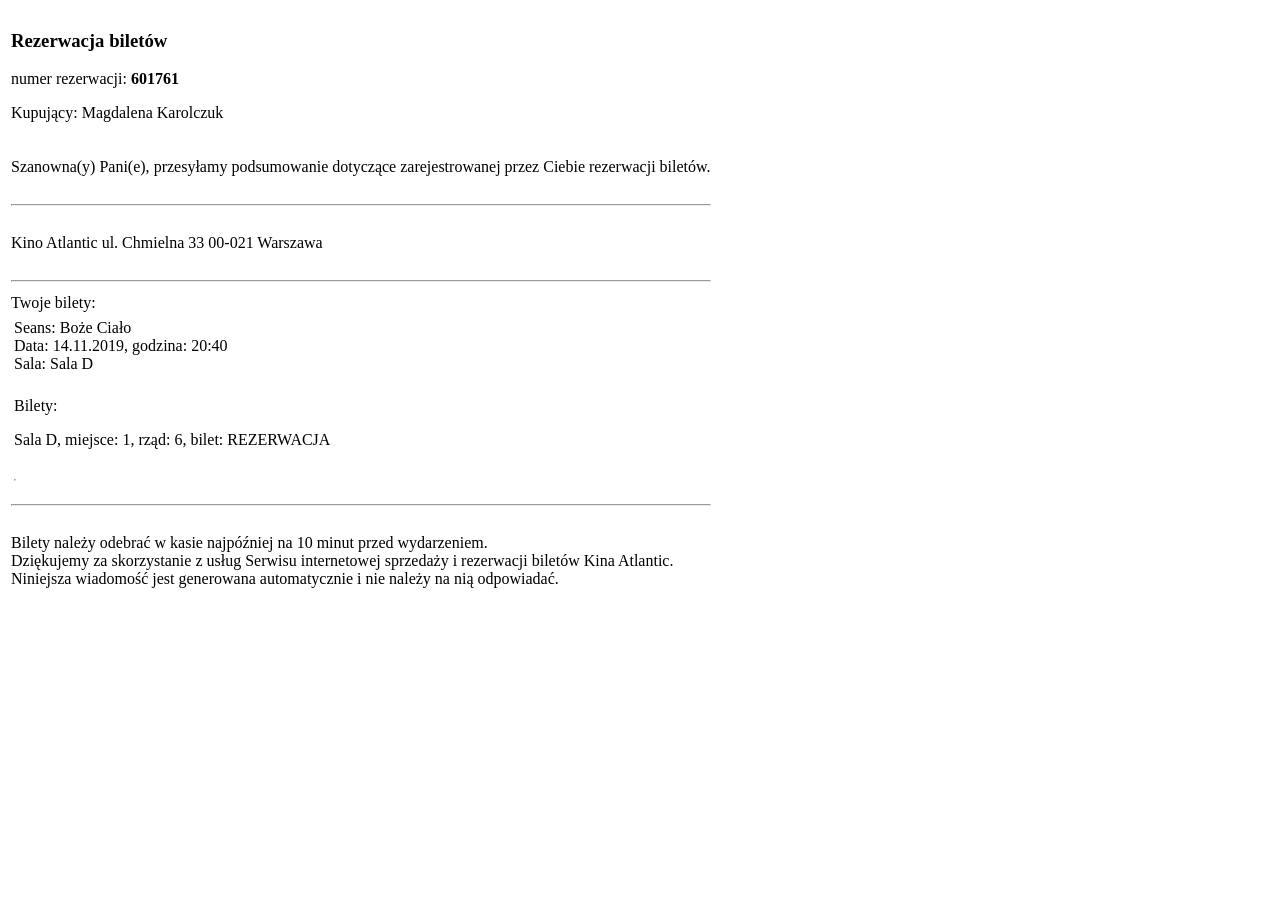
==== src/main/resources/template/ticket.html @ 2cd2bf33 "add Template methods : add, delete, update, findAll, generateTicket" ====
<!DOCTYPE html>
<html lang="en" xmlns:th="http://www.thymeleaf.org">
<head>
    <meta charset="UTF-8">
    <title>Add new doctor</title>
    <link rel="stylesheet" href="/webjars/bootstrap/4.3.1/css/bootstrap.min.css"/>
    <link rel="stylesheet" href="/style.css">
    <script src="/webjars/jquery/3.4.0/jquery.min.js"></script>
    <script src="/webjars/bootstrap/4.3.1/js/bootstrap.min.js"></script>
</head>
<body>

<td class="gwp9e44da2e_container">

    <div class="gwp9e44da2e_content">
        <table>
            <tbody>
            <tr>
                <td class="gwp9e44da2e_center">
                    <h3>Rezerwacja biletów</h3>
                    <p>numer rezerwacji: <strong class="gwp9e44da2e_transaction-number">601761</strong>
                    </p>
                    <p>Kupujący: <span class="gwp9e44da2e_strong">Magdalena
Karolczuk</span></p>
                </td>
            </tr>
            <tr>
                <td>
                    <p class="gwp9e44da2e_center"><span class="gwp9e44da2e_strong">Szanowna(y)
Pani(e), </span>
                        przesyłamy podsumowanie dotyczące zarejestrowanej przez Ciebie
                        rezerwacji biletów. </p>
                </td>
            </tr>
            <tr>
                <td>
                <hr>
                </td>
            </tr>
            <tr>
                <td>
                    <p class="gwp9e44da2e_center"><span class="gwp9e44da2e_strong">Kino Atlantic</span>
                        ul. Chmielna 33 00-021 Warszawa
                    </p>
                </td>
            </tr>
            <tr>
                <td>
                    <hr>
                </td>
            </tr>

            <tr>
                <td class="gwp9e44da2e_title gwp9e44da2e_color-primary">
                    <div class="gwp9e44da2e_color-primary">Twoje bilety:</div>
                </td>
            </tr>
            <tr>
                <td>
                    <table class="gwp9e44da2e_tickets">
                        <tbody>
                        <tr>
                            <td class="gwp9e44da2e_padding">
                                Seans: <span class="gwp9e44da2e_title">Boże Ciało</span><br>
                                Data: <span class="gwp9e44da2e_strong">14.11.2019, godzina: 20:40</span><br>
                                Sala: <span class="gwp9e44da2e_strong">Sala D</span>

                            </td>
                        </tr>
                        <tr>
                            <td></td>
                        </tr>
                        <tr>
                            <td class="gwp9e44da2e_padding">
                                <p class="gwp9e44da2e_title">Bilety:</p>
                                <p>
                                    Sala D, miejsce: 1, rząd: 6, bilet: REZERWACJA<br>
                                </p>
                            </td>
                        </tr>
                        </tbody>
                    </table>
                    <table>
                        <tbody>
                        <tr>
                            <td>
                                <hr>
                            </td>
                        </tr>
                        </tbody>
                    </table>

                </td>
            </tr>
            <tr>
                <td>
                    <hr>
                </td>
            </tr>
            <tr>
                <td class="gwp9e44da2e_center">
                    <p class="gwp9e44da2e_info">Bilety należy odebrać w kasie
                        najpóźniej na 10 minut przed wydarzeniem. <br>

                        Dziękujemy za skorzystanie z usług Serwisu internetowej sprzedaży i
                        rezerwacji biletów Kina Atlantic.<br>
                        Niniejsza wiadomość jest generowana automatycznie i nie należy na nią
                        odpowiadać.
                    </p>
                </td>
            </tr>
            </tbody>
        </table>
    </div>

</td>

</body>
</html>
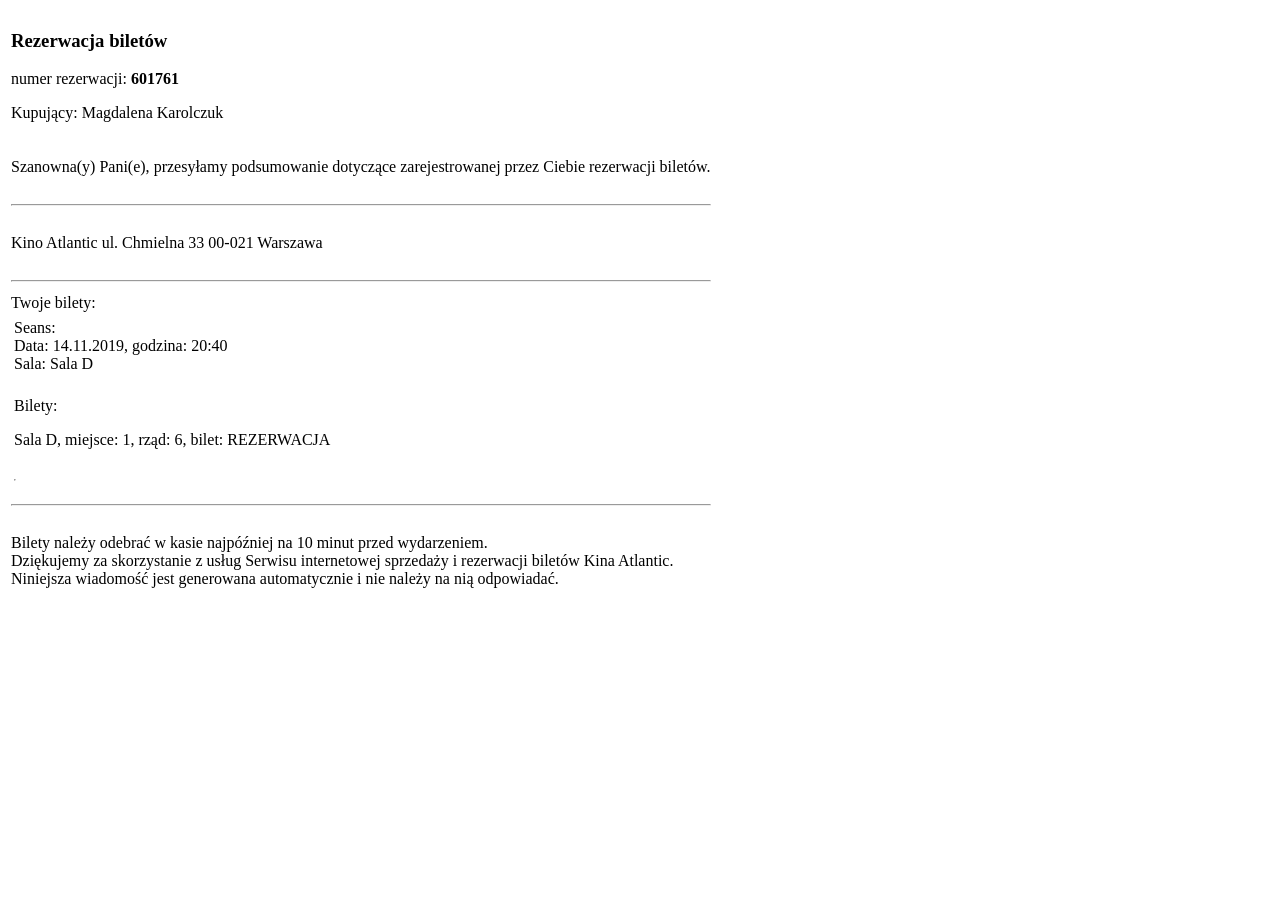
==== commit e47de7bf: "add method findByMovieIdsAndDate and generate pdf file" ====
--- a/src/main/resources/template/ticket.html
+++ b/src/main/resources/template/ticket.html
@@ -34,7 +34,7 @@
             </tr>
             <tr>
                 <td>
-                <hr>
+                    <hr>
                 </td>
             </tr>
             <tr>
@@ -61,7 +61,7 @@
                         <tbody>
                         <tr>
                             <td class="gwp9e44da2e_padding">
-                                Seans: <span class="gwp9e44da2e_title">Boże Ciało</span><br>
+                                Seans: <span th:text="name" class="gwp9e44da2e_title"></span><br>
                                 Data: <span class="gwp9e44da2e_strong">14.11.2019, godzina: 20:40</span><br>
                                 Sala: <span class="gwp9e44da2e_strong">Sala D</span>
 
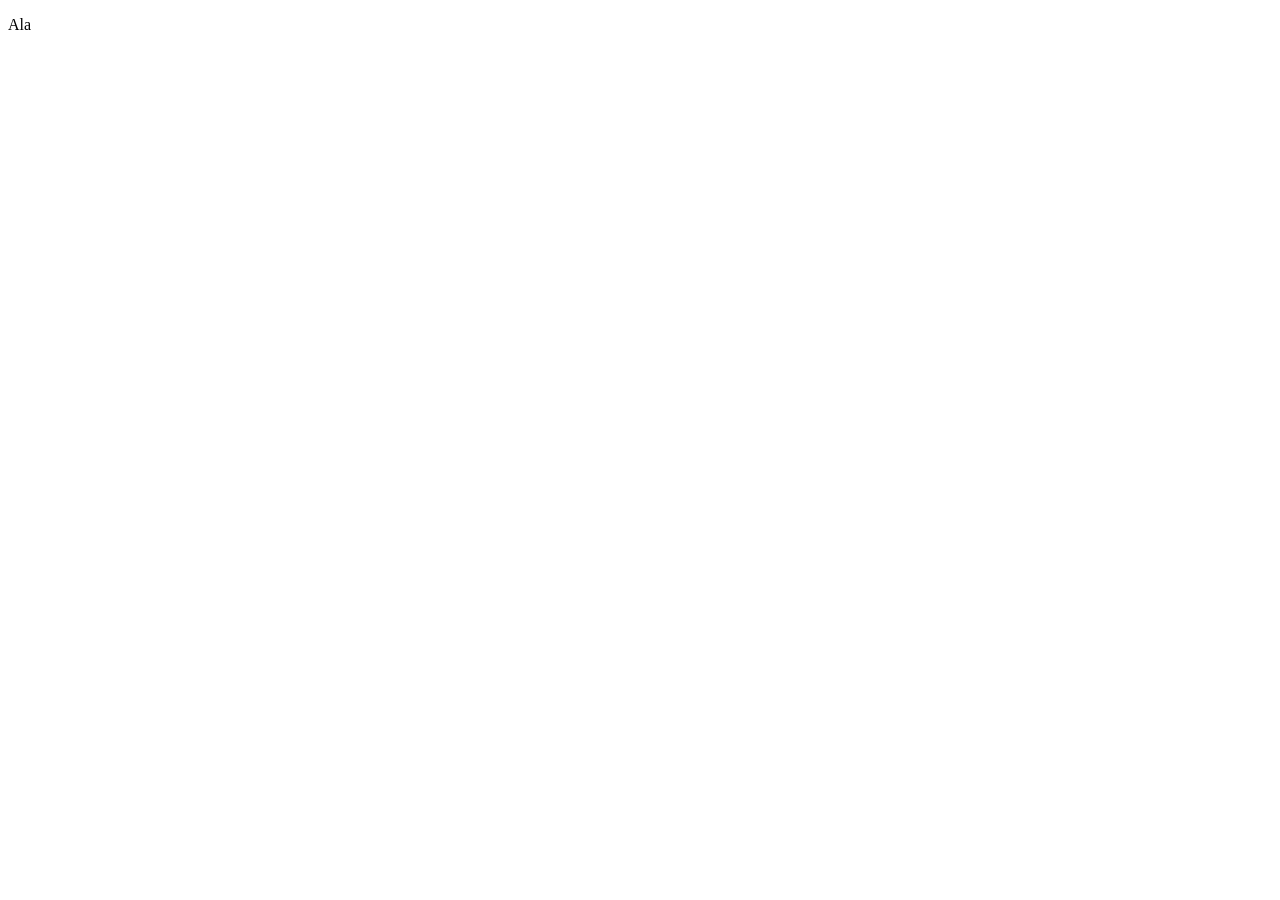
==== commit 97a2a1c2: "update user, add user, delete user" ====
--- a/src/main/resources/template/ticket.html
+++ b/src/main/resources/template/ticket.html
@@ -9,111 +9,7 @@
     <script src="/webjars/bootstrap/4.3.1/js/bootstrap.min.js"></script>
 </head>
 <body>
-
-<td class="gwp9e44da2e_container">
-
-    <div class="gwp9e44da2e_content">
-        <table>
-            <tbody>
-            <tr>
-                <td class="gwp9e44da2e_center">
-                    <h3>Rezerwacja biletów</h3>
-                    <p>numer rezerwacji: <strong class="gwp9e44da2e_transaction-number">601761</strong>
-                    </p>
-                    <p>Kupujący: <span class="gwp9e44da2e_strong">Magdalena
-Karolczuk</span></p>
-                </td>
-            </tr>
-            <tr>
-                <td>
-                    <p class="gwp9e44da2e_center"><span class="gwp9e44da2e_strong">Szanowna(y)
-Pani(e), </span>
-                        przesyłamy podsumowanie dotyczące zarejestrowanej przez Ciebie
-                        rezerwacji biletów. </p>
-                </td>
-            </tr>
-            <tr>
-                <td>
-                    <hr>
-                </td>
-            </tr>
-            <tr>
-                <td>
-                    <p class="gwp9e44da2e_center"><span class="gwp9e44da2e_strong">Kino Atlantic</span>
-                        ul. Chmielna 33 00-021 Warszawa
-                    </p>
-                </td>
-            </tr>
-            <tr>
-                <td>
-                    <hr>
-                </td>
-            </tr>
-
-            <tr>
-                <td class="gwp9e44da2e_title gwp9e44da2e_color-primary">
-                    <div class="gwp9e44da2e_color-primary">Twoje bilety:</div>
-                </td>
-            </tr>
-            <tr>
-                <td>
-                    <table class="gwp9e44da2e_tickets">
-                        <tbody>
-                        <tr>
-                            <td class="gwp9e44da2e_padding">
-                                Seans: <span th:text="name" class="gwp9e44da2e_title"></span><br>
-                                Data: <span class="gwp9e44da2e_strong">14.11.2019, godzina: 20:40</span><br>
-                                Sala: <span class="gwp9e44da2e_strong">Sala D</span>
-
-                            </td>
-                        </tr>
-                        <tr>
-                            <td></td>
-                        </tr>
-                        <tr>
-                            <td class="gwp9e44da2e_padding">
-                                <p class="gwp9e44da2e_title">Bilety:</p>
-                                <p>
-                                    Sala D, miejsce: 1, rząd: 6, bilet: REZERWACJA<br>
-                                </p>
-                            </td>
-                        </tr>
-                        </tbody>
-                    </table>
-                    <table>
-                        <tbody>
-                        <tr>
-                            <td>
-                                <hr>
-                            </td>
-                        </tr>
-                        </tbody>
-                    </table>
-
-                </td>
-            </tr>
-            <tr>
-                <td>
-                    <hr>
-                </td>
-            </tr>
-            <tr>
-                <td class="gwp9e44da2e_center">
-                    <p class="gwp9e44da2e_info">Bilety należy odebrać w kasie
-                        najpóźniej na 10 minut przed wydarzeniem. <br>
-
-                        Dziękujemy za skorzystanie z usług Serwisu internetowej sprzedaży i
-                        rezerwacji biletów Kina Atlantic.<br>
-                        Niniejsza wiadomość jest generowana automatycznie i nie należy na nią
-                        odpowiadać.
-                    </p>
-                </td>
-            </tr>
-            </tbody>
-        </table>
-    </div>
-
-</td>
+<p>Ala</p>
 
 </body>
 </html>
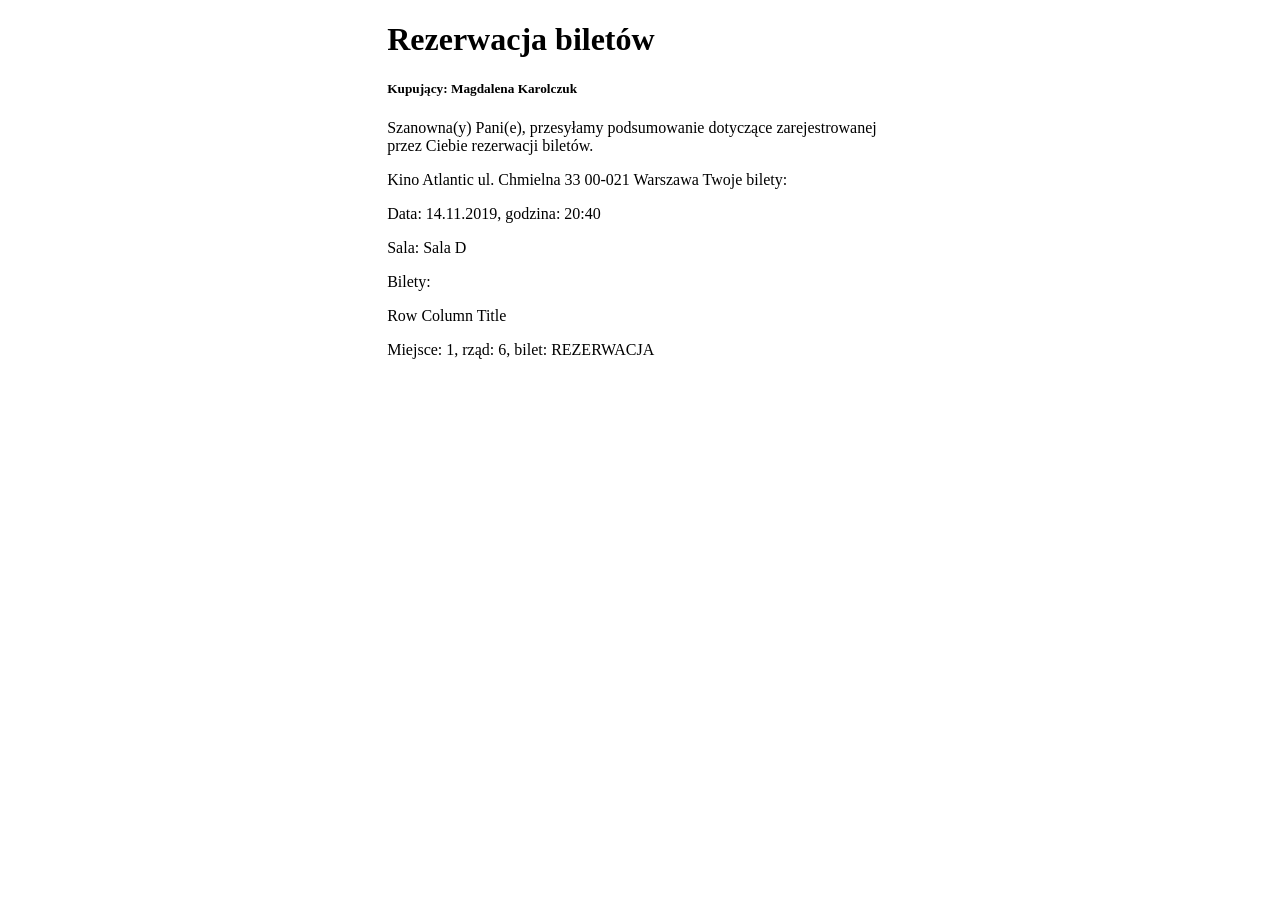
==== commit 83f160c5: "improve method update user and download ticket, change css file in movie-list" ====
--- a/src/main/resources/template/ticket.html
+++ b/src/main/resources/template/ticket.html
@@ -8,8 +8,26 @@
     <script src="/webjars/jquery/3.4.0/jquery.min.js"></script>
     <script src="/webjars/bootstrap/4.3.1/js/bootstrap.min.js"></script>
 </head>
-<body>
-<p>Ala</p>
+<div th:text="user.name"></div>
+<div class="container" style="margin-left: 30%; margin-right: 30%">
+    <h1>Rezerwacja biletów</h1>
+    <h5>Kupujący: Magdalena Karolczuk</h5>
+    <p>Szanowna(y) Pani(e), przesyłamy podsumowanie dotyczące zarejestrowanej przez Ciebie rezerwacji biletów.
+    <p>Kino Atlantic ul. Chmielna 33 00-021 Warszawa Twoje bilety:</p>
+    <div th:text="movie.title"></div>
+    <p>Data: 14.11.2019, godzina: 20:40</p>
+    <p>Sala: Sala D</p>
+    <p>Bilety:</p>
+<tr th:each="seat : ${seats}">
+    <div class="row">
+        <td><span th:text="${seat.getRowNumber()}">Row</span></td>
+        <td><span th:text="${seat.getColumnNumber()}"> Column </span></td>
+        <td><span th:text="${seat.getRepertoire().movie.getTitle()}"> Title </span></td>
+    </div>
+</tr>
+<p>Miejsce: 1, rząd: 6, bilet: REZERWACJA </p>
+</p>
+</div>
+</body>
+</html>
 
-</body>
-</html>
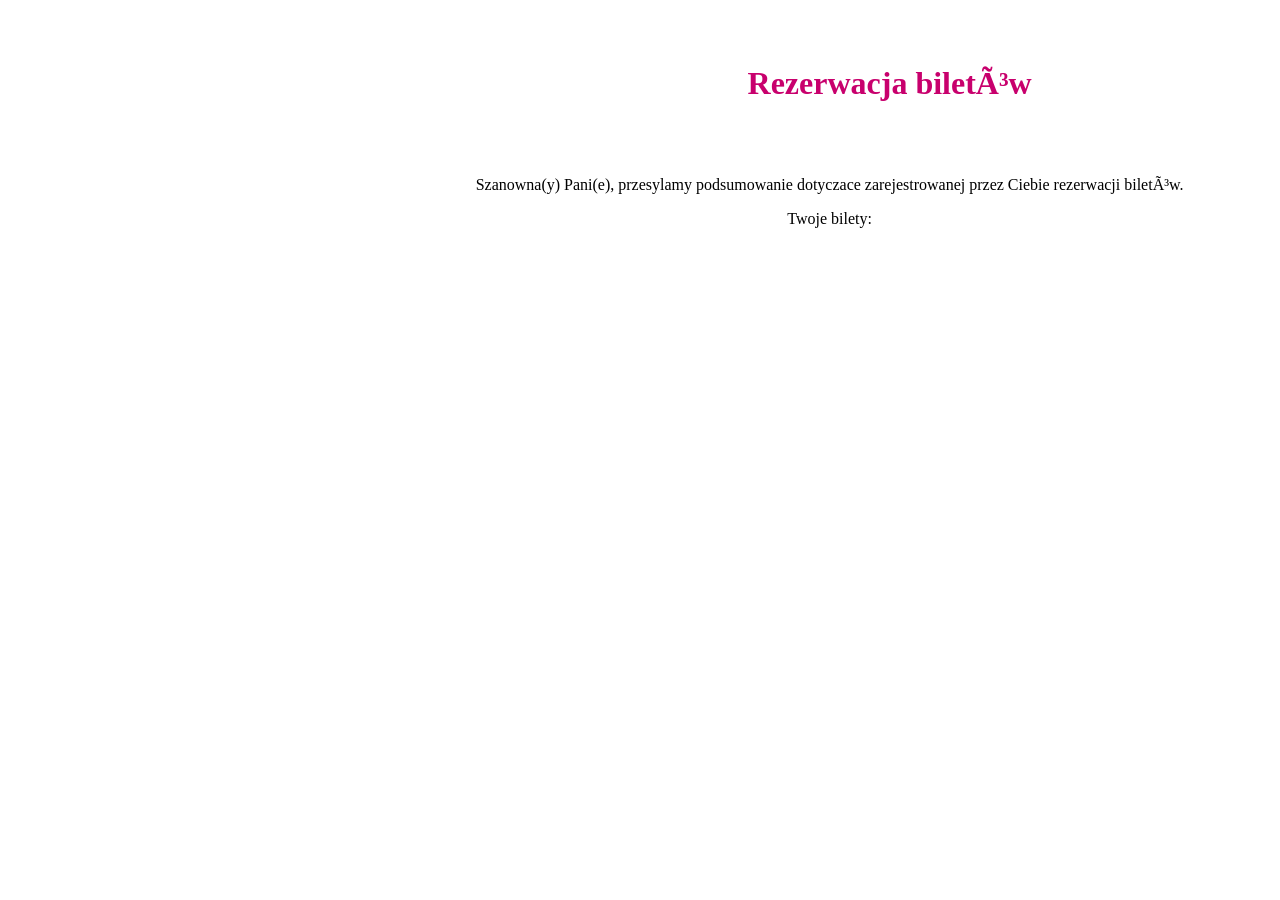
==== commit fa138132: "changes in the data base" ====
--- a/src/main/resources/template/ticket.html
+++ b/src/main/resources/template/ticket.html
@@ -1,33 +1,48 @@
-<!DOCTYPE html>
-<html lang="en" xmlns:th="http://www.thymeleaf.org">
-<head>
-    <meta charset="UTF-8">
-    <title>Add new doctor</title>
-    <link rel="stylesheet" href="/webjars/bootstrap/4.3.1/css/bootstrap.min.css"/>
-    <link rel="stylesheet" href="/style.css">
-    <script src="/webjars/jquery/3.4.0/jquery.min.js"></script>
-    <script src="/webjars/bootstrap/4.3.1/js/bootstrap.min.js"></script>
-</head>
-<div th:text="user.name"></div>
-<div class="container" style="margin-left: 30%; margin-right: 30%">
-    <h1>Rezerwacja biletów</h1>
-    <h5>Kupujący: Magdalena Karolczuk</h5>
-    <p>Szanowna(y) Pani(e), przesyłamy podsumowanie dotyczące zarejestrowanej przez Ciebie rezerwacji biletów.
-    <p>Kino Atlantic ul. Chmielna 33 00-021 Warszawa Twoje bilety:</p>
-    <div th:text="movie.title"></div>
-    <p>Data: 14.11.2019, godzina: 20:40</p>
-    <p>Sala: Sala D</p>
-    <p>Bilety:</p>
-<tr th:each="seat : ${seats}">
-    <div class="row">
-        <td><span th:text="${seat.getRowNumber()}">Row</span></td>
-        <td><span th:text="${seat.getColumnNumber()}"> Column </span></td>
-        <td><span th:text="${seat.getRepertoire().movie.getTitle()}"> Title </span></td>
+<!--<div class="container" style="margin-left: 30%; text-align: center"><br/><br/><br/><h1 style="color: #c8006d;margin-left:120px">Rezerwacja biletów</h1><p>Szanowna(y) Pani(e), przesylamy podsumowanie dotyczace zarejestrowanej przez Ciebie rezerwacji biletów.</p><p>Kino Atlantic ul. Chmielna 33 00-021 Warszawa Twoje bilety:</p><h5 th:text="${user.username}"></h5><tr th:each="seat : ${seats}"><div class="row"><td><span th:text="${seat.columnNumber}"> Title </span></td><td><span th:text="${doctor.rowNumber}"> Title </span></td></div><br/><br/></div>-->
+
+
+<div class="container" style="margin-left: 30%;text-align: center"><br/><br/>
+    <h1 style="color: #c8006d;margin-left:120px">Rezerwacja biletów</h1><br/><br/>
+    <p>Szanowna(y) Pani(e), przesylamy podsumowanie dotyczace zarejestrowanej przez Ciebie rezerwacji biletów.</p>
+    <p>Twoje bilety:</p><br/><br/>
+    <h2 th:text="${movie.title}"></h2>
+    <div th:each="seat : ${seats}">
+        <div class="row"><p th:text="${seat.columnNumber}"></p>
+            <p th:text="${seat.rowNumber}"></p></div>
     </div>
-</tr>
-<p>Miejsce: 1, rząd: 6, bilet: REZERWACJA </p>
-</p>
 </div>
-</body>
-</html>
 
+
+<!--<!DOCTYPE html>-->
+<!--<html lang="en" xmlns:th="http://www.thymeleaf.org">-->
+<!--<head>-->
+<!--    <meta charset="UTF-8">-->
+<!--    <title>Add new doctor</title>-->
+<!--    <link rel="stylesheet" href="/webjars/bootstrap/4.3.1/css/bootstrap.min.css"/>-->
+<!--    <link rel="stylesheet" href="/style.css">-->
+<!--    <script src="/webjars/jquery/3.4.0/jquery.min.js"></script>-->
+<!--    <script src="/webjars/bootstrap/4.3.1/js/bootstrap.min.js"></script>-->
+<!--</head>-->
+<!--<div th:text="user.name"></div>-->
+<!--<div class="container" style="margin-left: 30%; margin-right: 30%">-->
+<!--    <h1>Rezerwacja biletów</h1>-->
+<!--    <h5>Kupujący: Magdalena Karolczuk</h5>-->
+<!--    <p>Szanowna(y) Pani(e), przesyłamy podsumowanie dotyczące zarejestrowanej przez Ciebie rezerwacji biletów.-->
+<!--    <p>Kino Atlantic ul. Chmielna 33 00-021 Warszawa Twoje bilety:</p>-->
+<!--    <div th:text="movie.title"></div>-->
+<!--    <p>Data: 14.11.2019, godzina: 20:40</p>-->
+<!--    <p>Sala: Sala D</p>-->
+<!--    <p>Bilety:</p>-->
+<!--<tr th:each="seat : ${seats}">-->
+<!--    <div class="row">-->
+<!--        <td><span th:text="${seat.getRowNumber()}">Row</span></td>-->
+<!--        <td><span th:text="${seat.getColumnNumber()}"> Column </span></td>-->
+<!--        <td><span th:text="${seat.getRepertoire().movie.getTitle()}"> Title </span></td>-->
+<!--    </div>-->
+<!--</tr>-->
+<!--<p>Miejsce: 1, rząd: 6, bilet: REZERWACJA </p>-->
+<!--</p>-->
+<!--</div>-->
+<!--</body>-->
+<!--</html>-->
+
